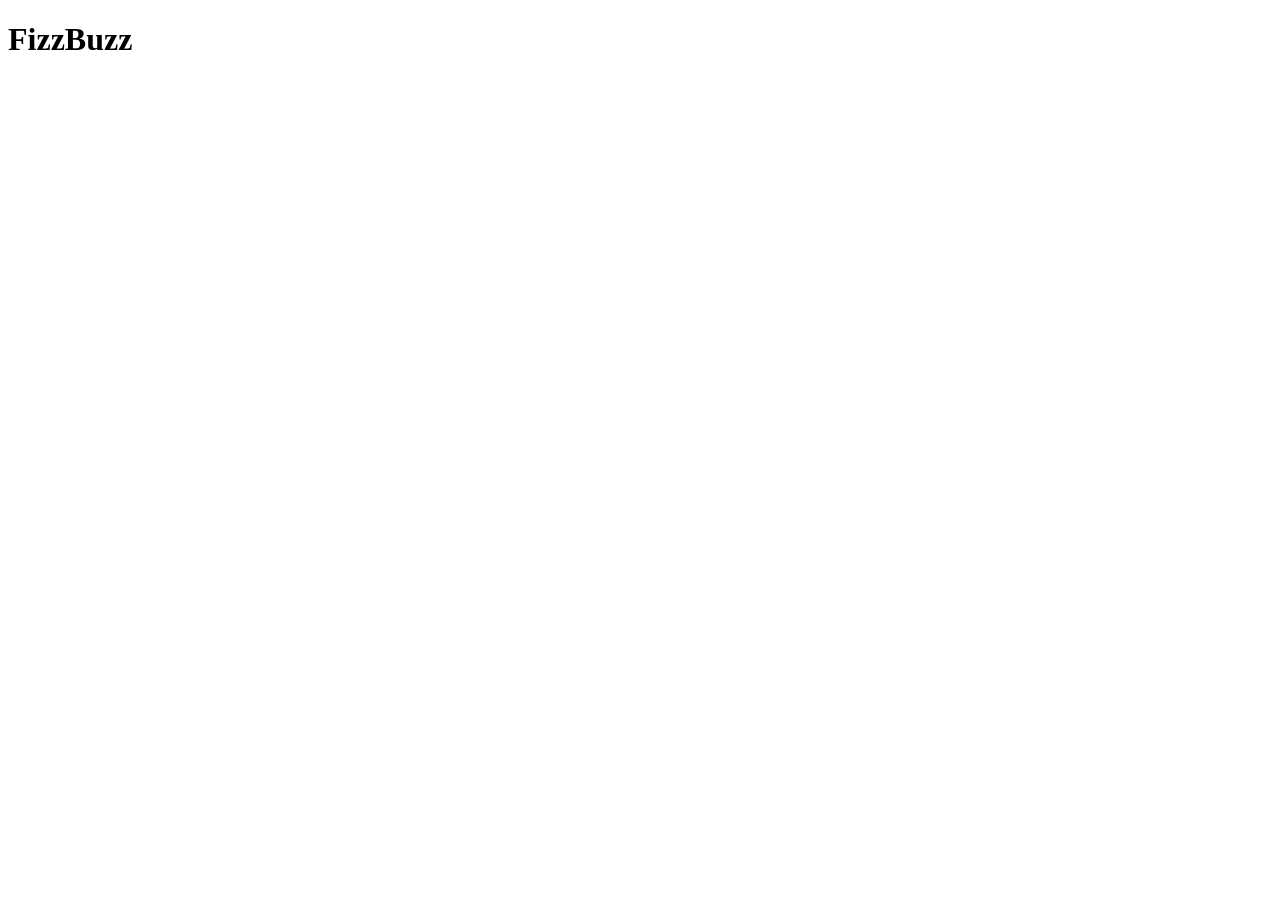
==== index.html @ dfe1f694 "Aggiunto js con esercizio" ====
<!DOCTYPE html>
<html lang="it">
    <head>
        <meta charset="UTF-8" />
        <meta name="viewport" content="width=device-width, initial-scale=1.0" />
        <title>FizzBuzz</title>
        
    </head>

    <body>
        <main>
            <h1>FizzBuzz</h1>
        </main>
        <script src="script.js"></script>
    </body>

</html>
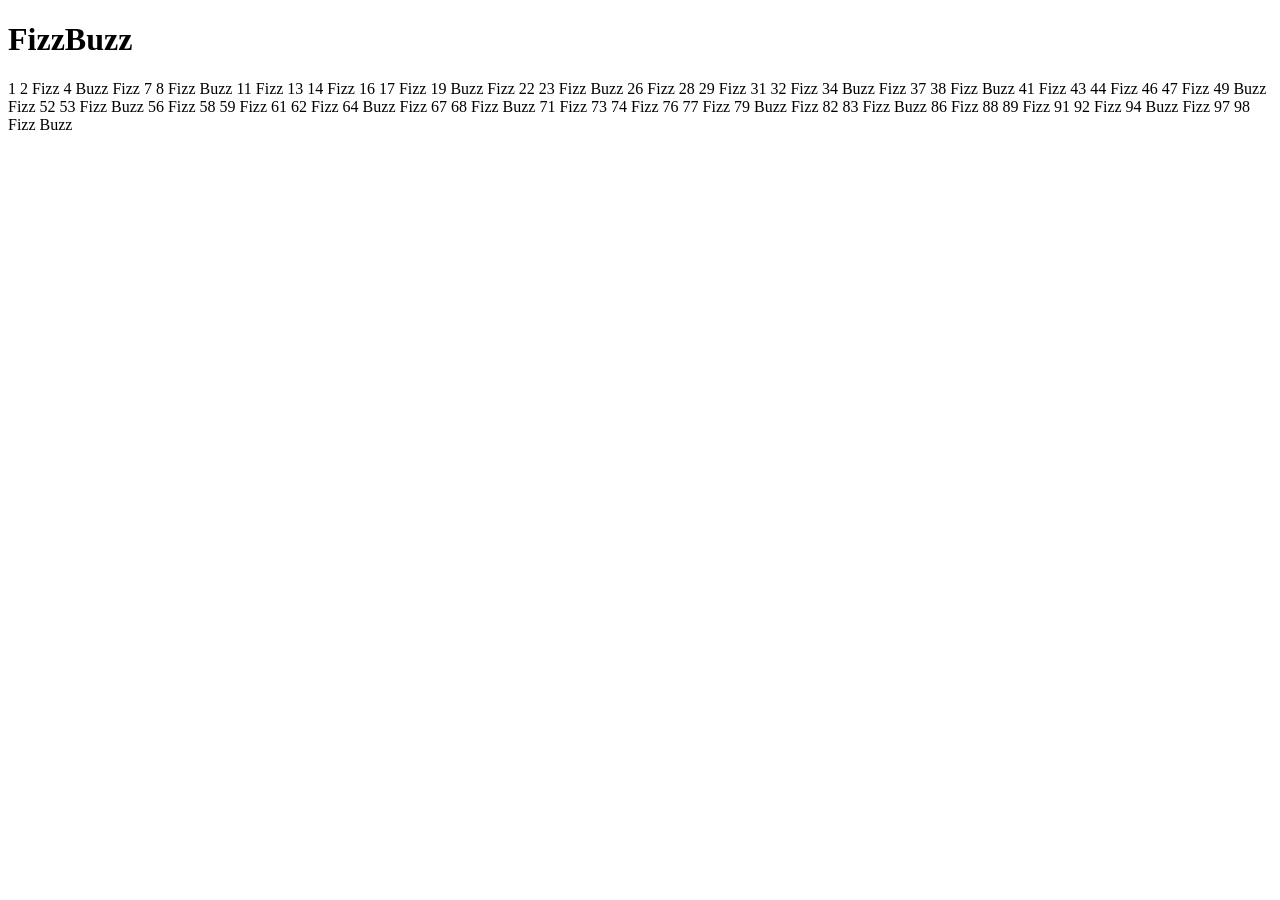
==== commit 2d7b7f88: "Aggiunto css" ====
--- a/index.html
+++ b/index.html
@@ -8,9 +8,11 @@
     </head>
 
     <body>
-        <main>
-            <h1>FizzBuzz</h1>
-        </main>
+        
+        <h1>FizzBuzz</h1>
+
+        <div id="output"></div>
+        
         <script src="script.js"></script>
     </body>
 
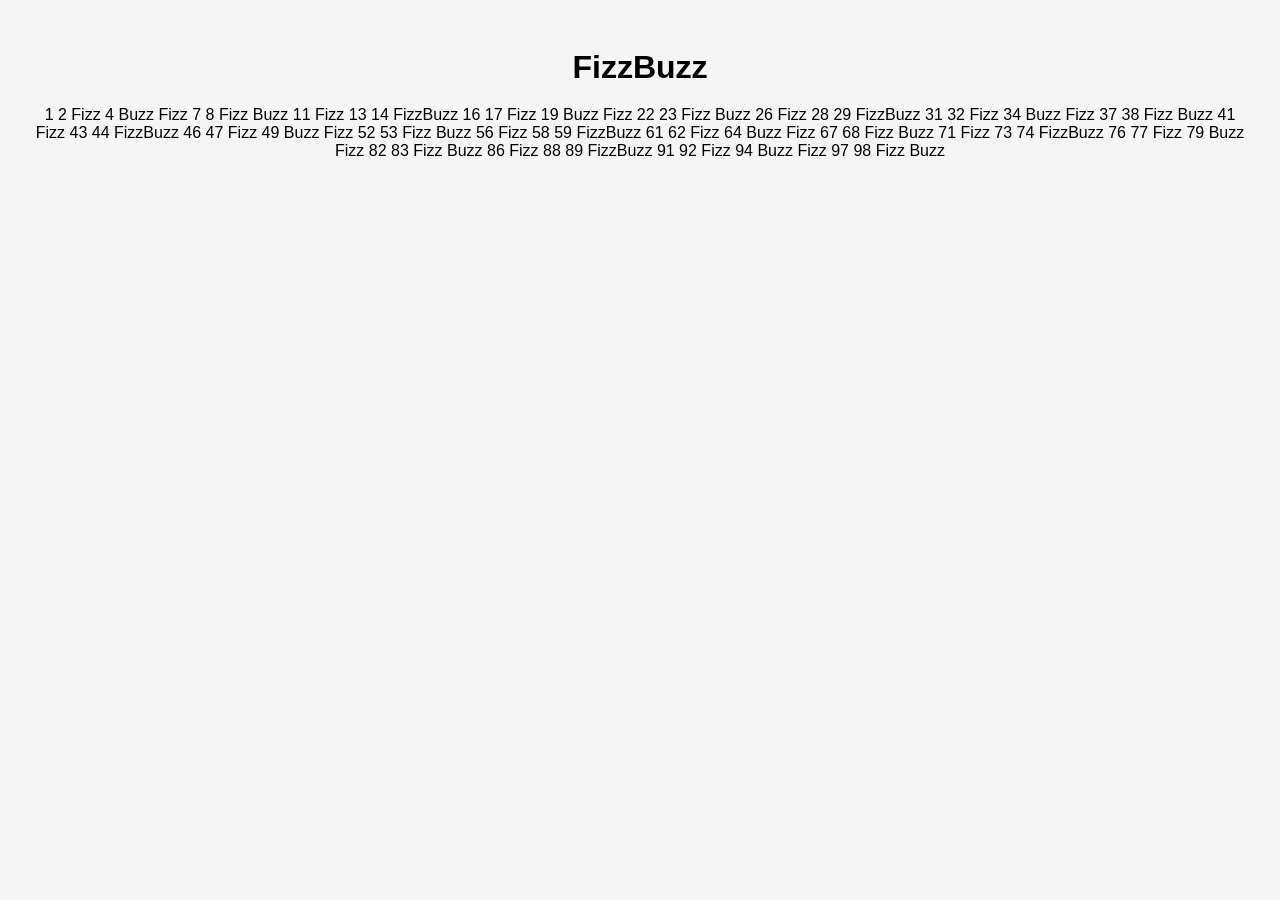
==== commit 9d8d1cb6: "Aggiunti output a pagina html" ====
--- a/index.html
+++ b/index.html
@@ -4,6 +4,8 @@
         <meta charset="UTF-8" />
         <meta name="viewport" content="width=device-width, initial-scale=1.0" />
         <title>FizzBuzz</title>
+
+        <link rel="stylesheet" href="style.css">
         
     </head>
 
@@ -11,7 +13,8 @@
         
         <h1>FizzBuzz</h1>
 
-        <div id="output"></div>
+        <div id="container"></div>
+        
         
         <script src="script.js"></script>
     </body>
--- a/style.css
+++ b/style.css
@@ -0,0 +1,17 @@
+body {
+    font-family: Arial, sans-serif;
+    background-color: #f5f5f5;
+    text-align: center;
+    padding: 20px;
+}
+
+h1 {
+    margin-bottom: 20px;
+}
+
+#container {
+    display: flex;
+    flex-wrap: wrap;
+    justify-content: center;
+    gap: 10px;
+}
